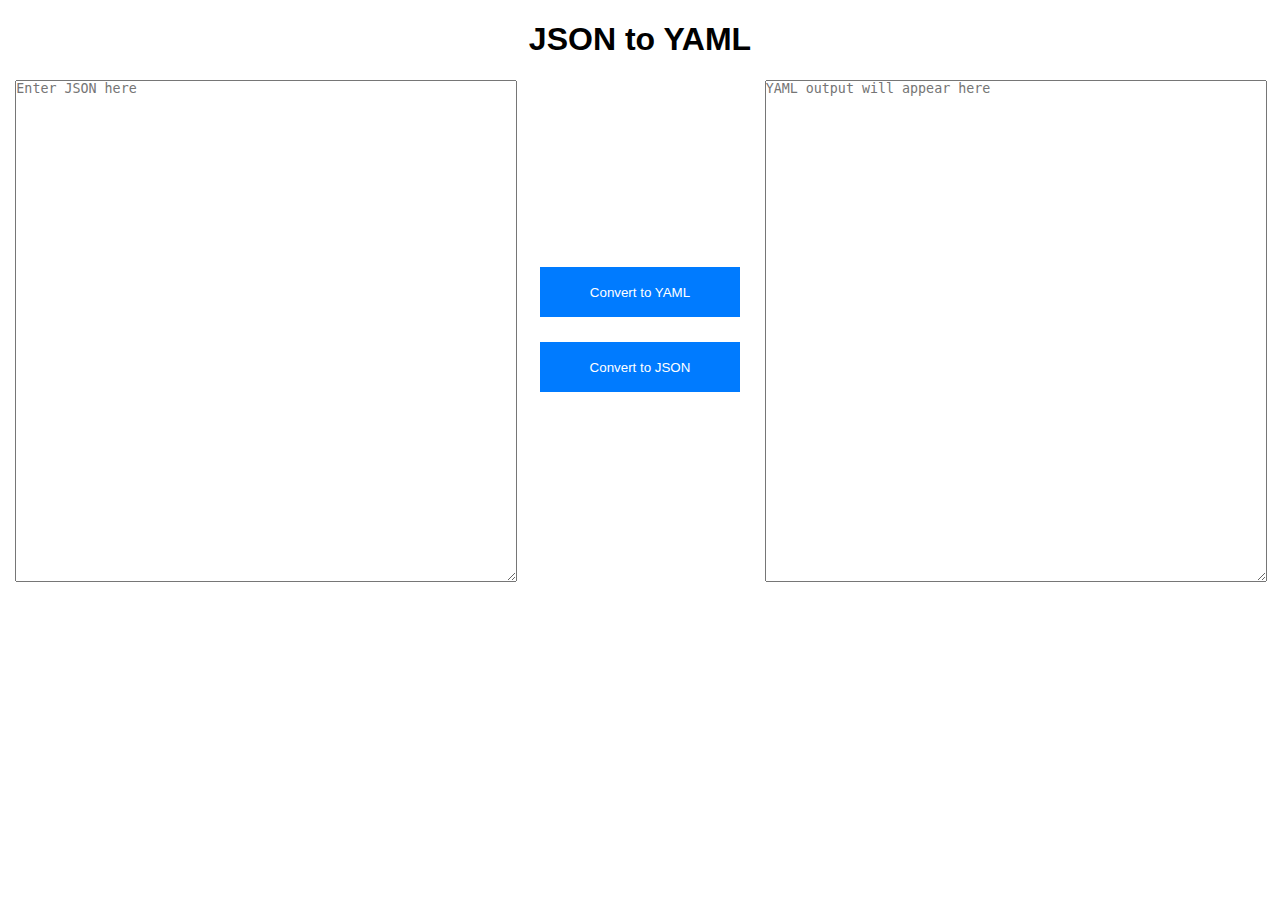
==== json2yaml/index.html @ 58a0fab5 "Initial commit" ====
<!DOCTYPE html>
<html lang="en">

    <head>
        <meta charset="UTF-8">
        <meta name="viewport" content="width=device-width, initial-scale=1.0">
        <title>JSON to YAML Converter Online Tool</title>
        <link type="text/css" rel="stylesheet" href="style/style.css" />
    </head>

    <body>
        <h1>JSON to YAML</h1>
        <div class="container">
            <div class="textAreaWrap">
                <textarea class="textArea" id="jsonInput" placeholder="Enter JSON here"></textarea>
            </div>

            <div class="workArea">
                <button class="convertBtn" onclick="convertToYaml()">Convert to YAML</button>
                <button class="convertBtn" onclick="convertToJson()">Convert to JSON</button>
            </div>

            <div class="textAreaWrap">
                <textarea class="textArea" id="yamlOutput" placeholder="YAML output will appear here"></textarea>
            </div>
        </div>

        <script src="./js/js-yaml.min.js"></script>
        <script>
            function convertToJson() {
                const yamlInput = document.getElementById('yamlOutput').value;
                const jsonObject = jsyaml.load(yamlInput);
                document.getElementById('jsonInput').value = JSON.stringify(jsonObject, null, 2);
            }

            function convertToYaml() {
                const jsonInput = document.getElementById('jsonInput').value;
                const yamlObject = jsyaml.dump(JSON.parse(jsonInput));
                document.getElementById('yamlOutput').value = yamlObject;
            }
        </script>
    </body>

</html>
---- json2yaml/style/style.css ----
body {
    font-family: Arial, sans-serif;
    text-align: center;
}

button {
    padding: 10px 20px;
    background-color: #007bff;
    color: white;
    border: none;
    cursor: pointer;
}

.container {
    display: flex;
    flex-direction: row;
    align-items: center;
    justify-content: space-around;
    width: 100%;
}

.workArea {
    display: flex;
    flex-direction: column;
    justify-content: space-around;
    height: 150px;
    width: 200px;
    /* background-color: aqua; */
    margin: 0 10px 0 10px;
}

.convertBtn {
    width: 100%;
    height: 50px;
}

.textAreaWrap {
    width: 500px;
    height: 500px;
    /* background-color: red; */
}

.textArea {
    width: 100%;
    height: 100%;
    padding: 0;
}
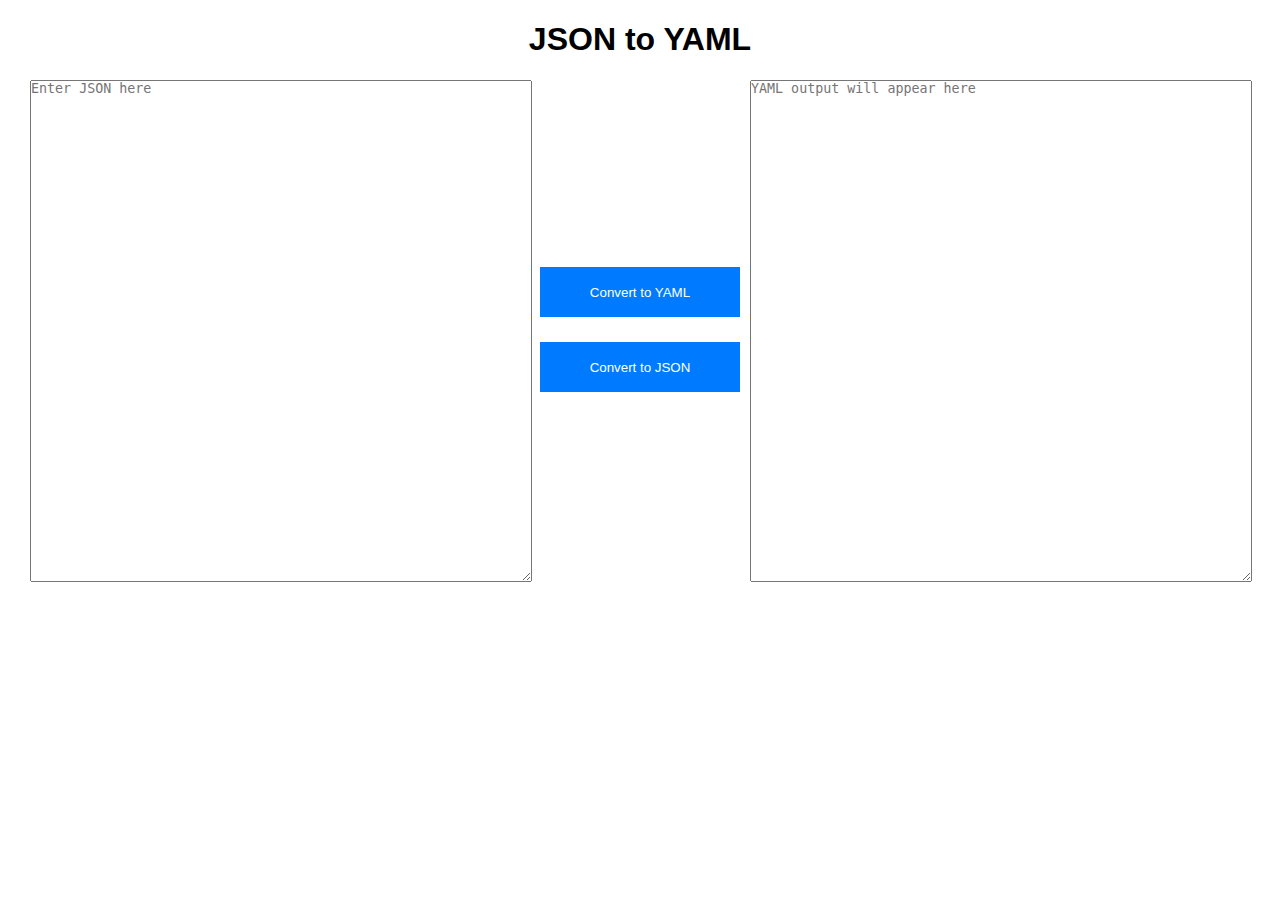
==== commit ab5e2070: "更新代码" ====
--- a/json2yaml/index.html
+++ b/json2yaml/index.html
@@ -29,12 +29,18 @@
         <script>
             function convertToJson() {
                 const yamlInput = document.getElementById('yamlOutput').value;
+                if (yamlInput == null || yamlInput === '') {
+                    return
+                }
                 const jsonObject = jsyaml.load(yamlInput);
                 document.getElementById('jsonInput').value = JSON.stringify(jsonObject, null, 2);
             }
 
             function convertToYaml() {
                 const jsonInput = document.getElementById('jsonInput').value;
+                if (jsonInput == null || jsonInput === '') {
+                    return
+                }
                 const yamlObject = jsyaml.dump(JSON.parse(jsonInput));
                 document.getElementById('yamlOutput').value = yamlObject;
             }
--- a/json2yaml/style/style.css
+++ b/json2yaml/style/style.css
@@ -15,7 +15,7 @@
     display: flex;
     flex-direction: row;
     align-items: center;
-    justify-content: space-around;
+    justify-content: center;
     width: 100%;
 }
 
@@ -25,6 +25,7 @@
     justify-content: space-around;
     height: 150px;
     width: 200px;
+    min-width: 200px;
     /* background-color: aqua; */
     margin: 0 10px 0 10px;
 }
